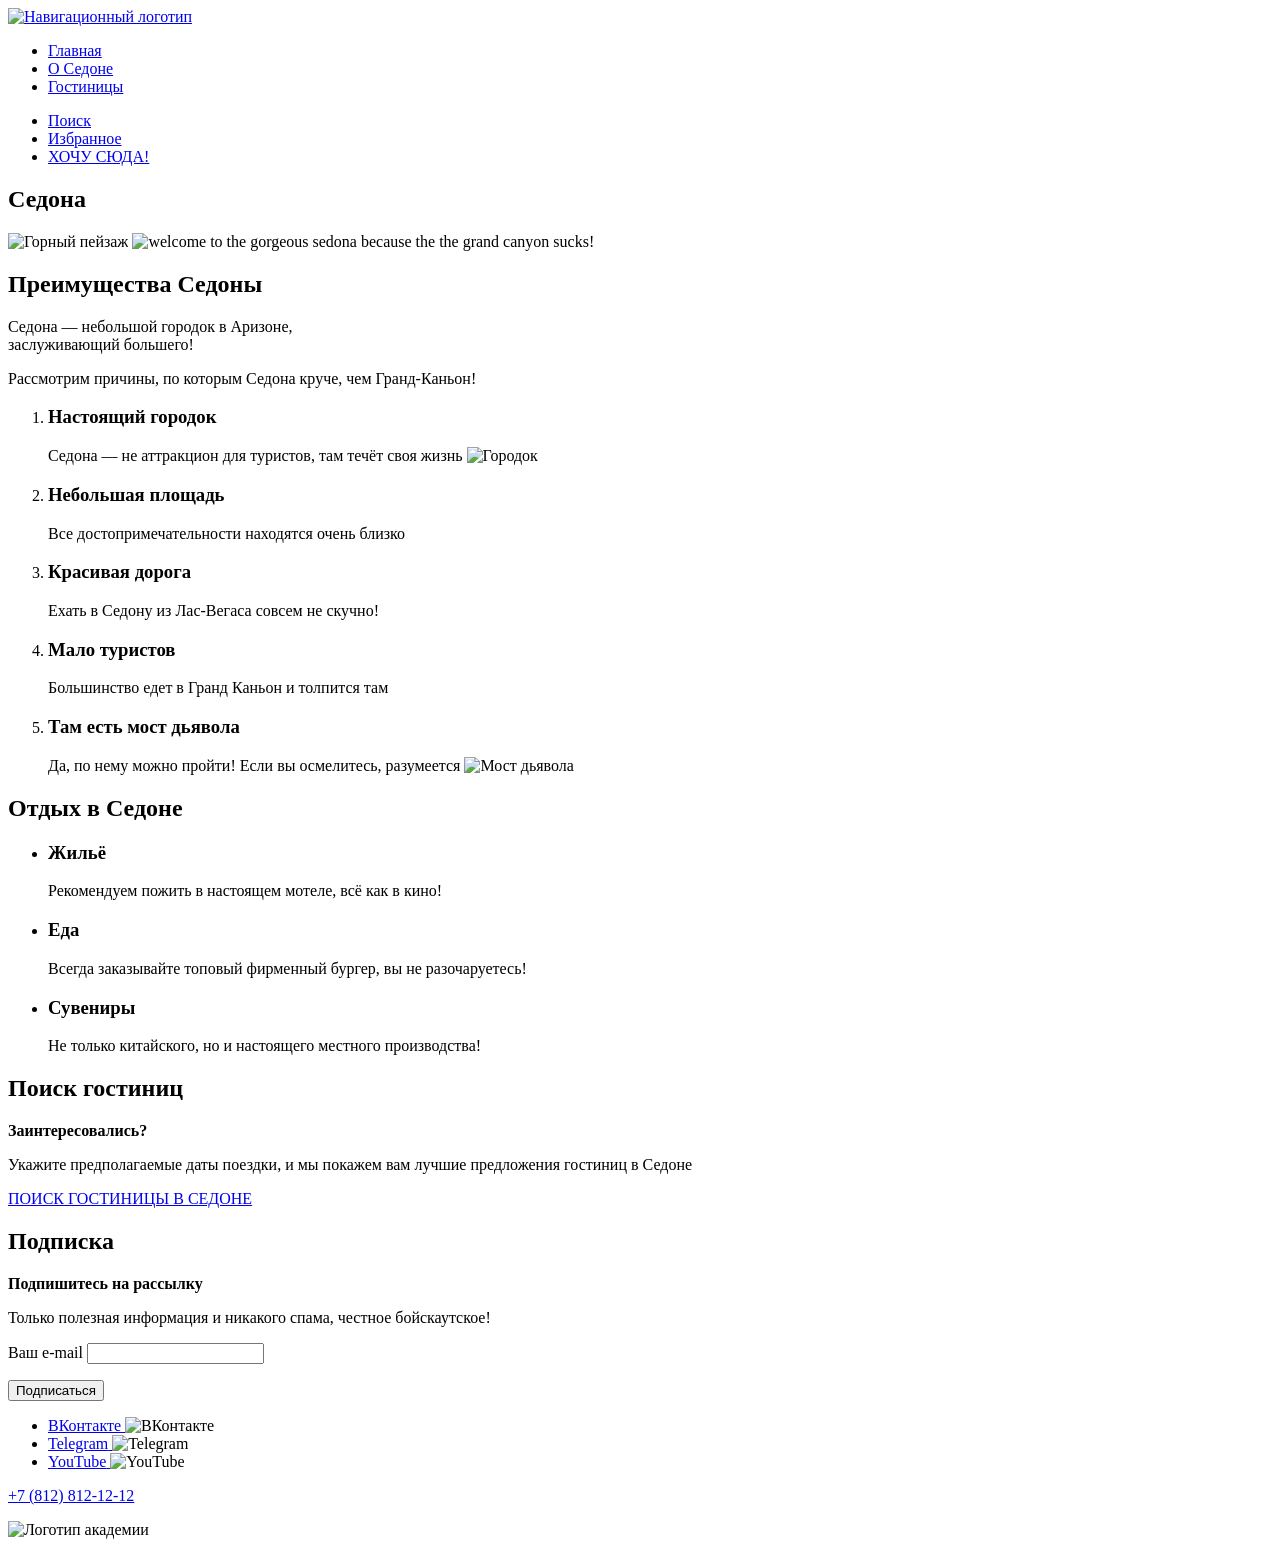
==== 2/index.html @ cf410114 ":heavy_check_mark: Сборка #2" ====
<!DOCTYPE html>
<html lang="ru">
  <head>
    <meta charset="utf-8">
    <title>HTML Academy: Седона</title>
    <base href="https://htmlacademy-htmlcss.github.io/2517475-sedona-1/2/">
</head>

  <body>
    <header class="main-header">
      <nav class="main-nav">
        <a href="#" class="main-nav-logo" >
          <img class="logo" src="#" alt="Навигационный логотип">
        </a>
        <ul class="nav-list">
          <li class="nav-item">
            <a class="nav-link" href="#">Главная</a>
          </li>
          <li class="nav-item">
            <a class="nav-link" href="#">О Седоне</a>
          </li>
          <li class="nav-item">
            <a class="nav-link" href="catalog.html">Гостиницы</a>
          </li>
        </ul>
        <ul class="nav-list nav-user">
          <li class="nav-item">
            <a class="nav-link" href="#">
              <span class="visually-hidden">Поиск</span>
            </a>
          </li>
          <li class="nav-item">
            <a class="nav-link" href="#">
              <span class="visually-hidden">Избранное</span>
            </a>
          </li>
          <li class="nav-item">
            <a class="nav-link" href="catalog.html">ХОЧУ СЮДА!</a>
          </li>
        </ul>
      </nav>
    </header>

    <main class="main-index">
      <section class="hero">
        <h1 class="visually-hidden">Седона</h1>
        <img src="#" alt="Горный пейзаж">
        <img class="hero-logo" src="#" alt="welcome to the gorgeous sedona because the the grand canyon sucks!">
      </section>

      <section class="advantages">
        <h2 class="visually-hidden">Преимущества Седоны</h2>
        <p>Седона — небольшой городок в Аризоне,<br>
          заслуживающий большего!</p>
        <p>Рассмотрим причины, по которым Седона круче, чем Гранд-Каньон!</p>
        <ol class="advantages-list">
          <li class="advantages-item">
            <h3>Настоящий городок</h3>
            <span class="advantages-description">Седона — не аттракцион для туристов, там течёт своя жизнь
              <img class="advantages-photo-1" src="#" alt="Городок">
            </span>
          </li>
          <li class="advantages-item">
            <h3>Небольшая площадь</h3>
            <span class="advantages-description">Все достопримечательности находятся очень близко</span>
          </li>
          <li class="advantages-item">
            <h3>Красивая дорога</h3>
            <span class="advantages-description">Ехать в Седону из Лас-Вегаса совсем не скучно!</span>
          </li>
          <li class="advantages-item">
            <h3>Мало туристов</h3>
            <span class="advantages-description">Большинство едет в Гранд Каньон и толпится там</span>
          </li>
          <li class="advantages-item">
            <h3>Там есть мост дьявола</h3>
            <span class="advantages-description">Да, по нему можно пройти! Если вы осмелитесь, разумеется
              <img class="advantages-photo-2" src="#" alt="Мост дьявола">
            </span>
          </li>
        </ol>
      </section>
      <section class="rest">
        <h2 class="visually-hidden">Отдых в Седоне</h2>
        <ul class="rest-list">
          <li class="rest-item">
            <h3>Жильё</h3>
            <span class="rest-description">Рекомендуем пожить в настоящем мотеле, всё как в кино!</span>
          </li>
          <li class="rest-item">
            <h3>Еда</h3>
            <span class="rest-description">Всегда заказывайте топовый фирменный бургер, вы не разочаруетесь!</span>
          </li>
          <li class="rest-item">
            <h3>Сувениры</h3>
            <span class="rest-description">Не только китайского, но и настоящего местного производства!</span>
          </li>
        </ul>
      </section>
      <section class="form">
        <h2 class="visually-hidden">Поиск гостиниц</h2>
        <p><b>Заинтересовались?</b></p>
        <p>
          Укажите предполагаемые даты поездки, и мы покажем вам лучшие предложения гостиниц в Седоне
        </p>
        <a class="button form-button" href="catalog.html">ПОИСК ГОСТИНИЦЫ В СЕДОНЕ</a>
      </section>
      <section class="mailing">
        <h2 class="visually-hidden">Подписка</h2>
        <p><b>Подпишитесь на рассылку</b></p>
        <p>Только полезная информация и никакого спама, честное бойскаутское!</p>
        <p class="mailing-form">
          <label>Ваш e-mail
            <input type="email" name="mailing-input">
          </label>
        </p>
        <button class="mailing-button">Подписаться</button>
      </section>
    </main>

      <footer>
      <ul class="social_media-list">
        <li class="social_media-item">
          <a class="social_media-link" href="https://vk.com/htmlacademy">
            <span class="visually-hidden">ВКонтакте</span>
          </a>
          <img class="social_media" src="#" alt="ВКонтакте">
        </li>
        <li class="social_media-item">
          <a class="social_media-link" href="https://t.me/htmlacademy">
            <span class="visually-hidden">Telegram</span>
          </a>
          <img class="social_media" src="#" alt="Telegram">
        </li>
        <li class="social_media-item">
          <a class="social_media-link" href="https://www.youtube.com/user/htmlacademyru">
            <span class="visually-hidden">YouTube</span>
          </a>
          <img class="social_media" src="#" alt="YouTube">
        </li>
      </ul>
      <p>
        <a class="contacts-phone" href="tel:88128121212">+7 (812) 812-12-12</a>
      </p>
      <img class="htmlacademy" src="https://htmlacademy.ru/" alt="Логотип академии">
    </footer>
  </body>
</html>
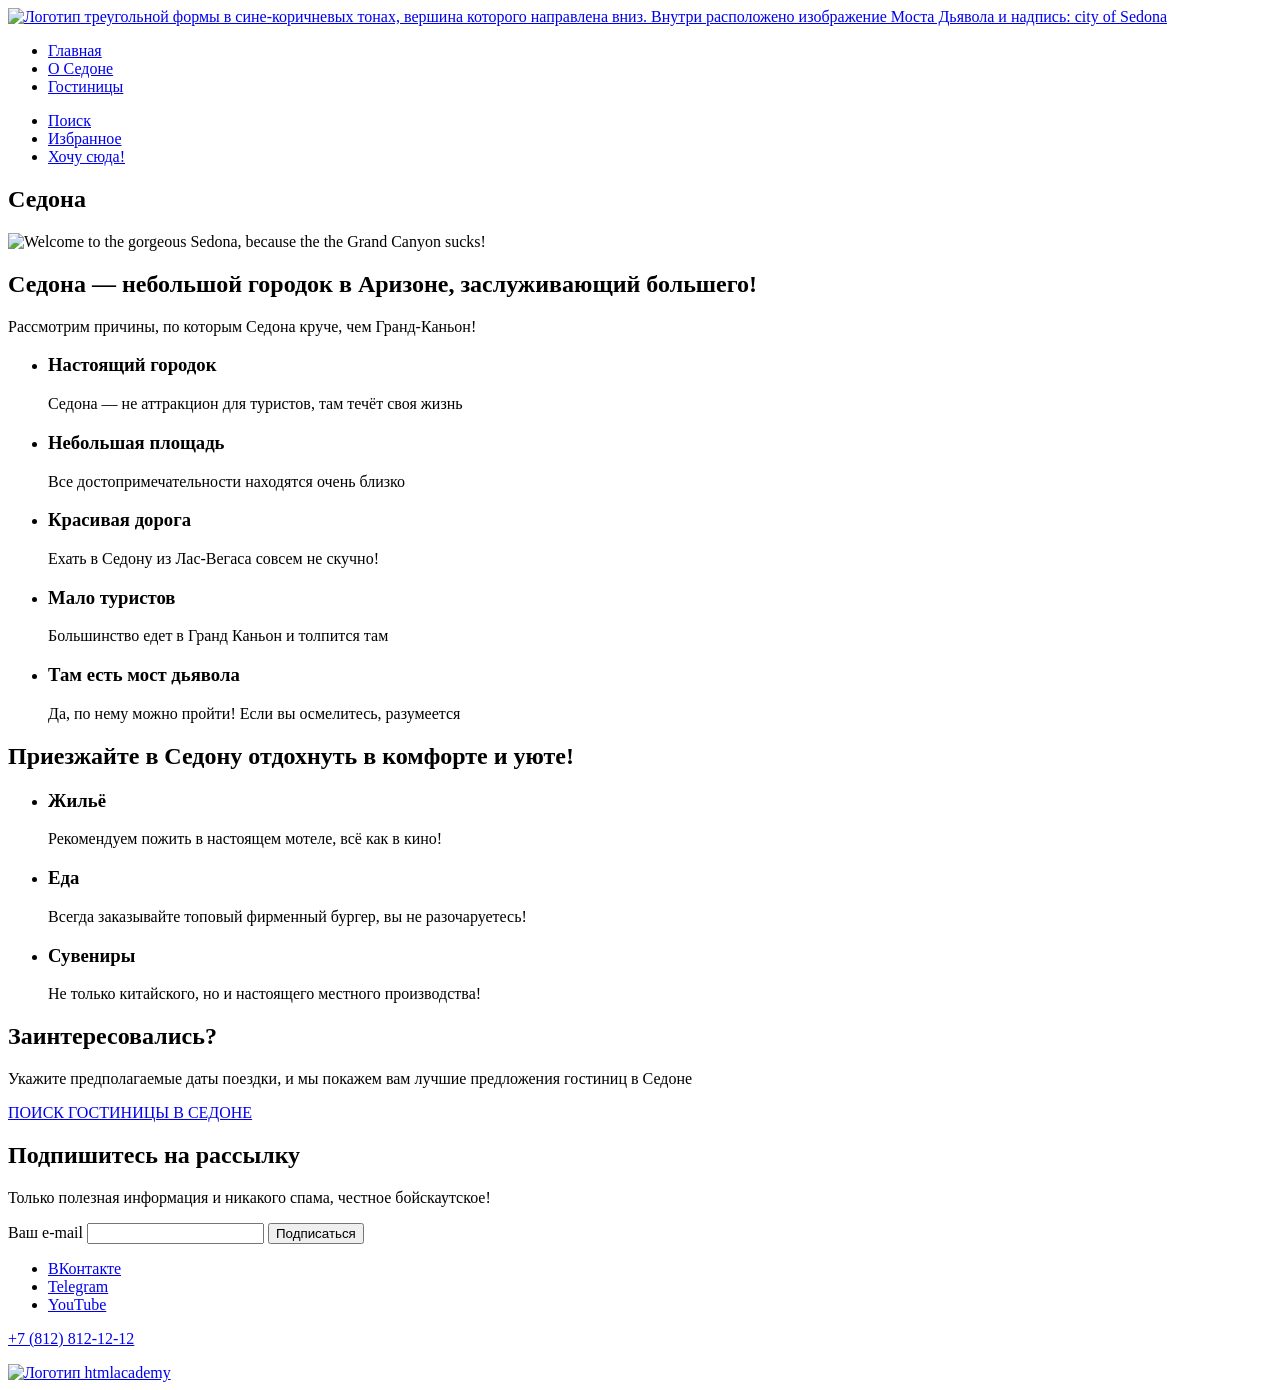
==== commit 32d883c0: ":heavy_check_mark: Сборка #2" ====
--- a/2/index.html
+++ b/2/index.html
@@ -10,11 +10,11 @@
     <header class="main-header">
       <nav class="main-nav">
         <a href="#" class="main-nav-logo" >
-          <img class="logo" src="#" alt="Навигационный логотип">
+          <img class="logo" src="#" alt="Логотип треугольной формы в сине-коричневых тонах, вершина которого направлена вниз. Внутри расположено изображение Моста Дьявола и надпись: city of Sedona">
         </a>
         <ul class="nav-list">
           <li class="nav-item">
-            <a class="nav-link" href="#">Главная</a>
+            <a class="nav-link" href="index.html">Главная</a>
           </li>
           <li class="nav-item">
             <a class="nav-link" href="#">О Седоне</a>
@@ -23,126 +23,116 @@
             <a class="nav-link" href="catalog.html">Гостиницы</a>
           </li>
         </ul>
-        <ul class="nav-list nav-user">
-          <li class="nav-item">
-            <a class="nav-link" href="#">
+        <ul class="nav-user">
+          <li class="nav-user-item">
+            <a class="nav-user-link nav-user-format" href="#">
               <span class="visually-hidden">Поиск</span>
             </a>
           </li>
-          <li class="nav-item">
-            <a class="nav-link" href="#">
+          <li class="nav-user-item">
+            <a class="nav-user-link nav-user-format" href="#">
               <span class="visually-hidden">Избранное</span>
             </a>
           </li>
-          <li class="nav-item">
-            <a class="nav-link" href="catalog.html">ХОЧУ СЮДА!</a>
+          <li class="nav-user-item">
+            <a class="nav-user-link" href="catalog.html">Хочу сюда!</a>
           </li>
         </ul>
       </nav>
     </header>
 
-    <main class="main-index">
+    <main class="main">
       <section class="hero">
         <h1 class="visually-hidden">Седона</h1>
-        <img src="#" alt="Горный пейзаж">
-        <img class="hero-logo" src="#" alt="welcome to the gorgeous sedona because the the grand canyon sucks!">
+        <img class="hero-slogan" src="#" lang="en" alt="Welcome to the gorgeous Sedona, because the the Grand Canyon sucks!">
       </section>
 
       <section class="advantages">
-        <h2 class="visually-hidden">Преимущества Седоны</h2>
-        <p>Седона — небольшой городок в Аризоне,<br>
-          заслуживающий большего!</p>
+        <h2>Седона — небольшой городок в Аризоне, заслуживающий большего!</h2>
         <p>Рассмотрим причины, по которым Седона круче, чем Гранд-Каньон!</p>
-        <ol class="advantages-list">
+        <ul class="advantages-list">
           <li class="advantages-item">
             <h3>Настоящий городок</h3>
-            <span class="advantages-description">Седона — не аттракцион для туристов, там течёт своя жизнь
-              <img class="advantages-photo-1" src="#" alt="Городок">
-            </span>
+            <p class="advantages-description">Седона — не аттракцион для туристов, там течёт своя жизнь</p>
           </li>
           <li class="advantages-item">
             <h3>Небольшая площадь</h3>
-            <span class="advantages-description">Все достопримечательности находятся очень близко</span>
+            <p class="advantages-description">Все достопримечательности находятся очень близко</p>
           </li>
           <li class="advantages-item">
             <h3>Красивая дорога</h3>
-            <span class="advantages-description">Ехать в Седону из Лас-Вегаса совсем не скучно!</span>
+            <p class="advantages-description">Ехать в Седону из Лас-Вегаса совсем не скучно!</p>
           </li>
           <li class="advantages-item">
             <h3>Мало туристов</h3>
-            <span class="advantages-description">Большинство едет в Гранд Каньон и толпится там</span>
+            <p class="advantages-description">Большинство едет в Гранд Каньон и толпится там</p>
           </li>
           <li class="advantages-item">
             <h3>Там есть мост дьявола</h3>
-            <span class="advantages-description">Да, по нему можно пройти! Если вы осмелитесь, разумеется
-              <img class="advantages-photo-2" src="#" alt="Мост дьявола">
-            </span>
+            <p class="advantages-description">Да, по нему можно пройти! Если вы осмелитесь, разумеется</p>
           </li>
-        </ol>
+        </ul>
       </section>
       <section class="rest">
-        <h2 class="visually-hidden">Отдых в Седоне</h2>
+        <h2 class="visually-hidden">Приезжайте в Седону отдохнуть в комфорте и уюте!</h2>
         <ul class="rest-list">
           <li class="rest-item">
             <h3>Жильё</h3>
-            <span class="rest-description">Рекомендуем пожить в настоящем мотеле, всё как в кино!</span>
+            <p class="rest-description">Рекомендуем пожить в настоящем мотеле, всё как в кино!</p>
           </li>
           <li class="rest-item">
             <h3>Еда</h3>
-            <span class="rest-description">Всегда заказывайте топовый фирменный бургер, вы не разочаруетесь!</span>
+            <p class="rest-description">Всегда заказывайте топовый фирменный бургер, вы не разочаруетесь!</p>
           </li>
           <li class="rest-item">
             <h3>Сувениры</h3>
-            <span class="rest-description">Не только китайского, но и настоящего местного производства!</span>
+            <p class="rest-description">Не только китайского, но и настоящего местного производства!</p>
           </li>
         </ul>
       </section>
-      <section class="form">
-        <h2 class="visually-hidden">Поиск гостиниц</h2>
-        <p><b>Заинтересовались?</b></p>
+      <section class="search">
+        <h2>Заинтересовались?</h2>
         <p>
           Укажите предполагаемые даты поездки, и мы покажем вам лучшие предложения гостиниц в Седоне
         </p>
-        <a class="button form-button" href="catalog.html">ПОИСК ГОСТИНИЦЫ В СЕДОНЕ</a>
+        <a class="button search-button" href="catalog.html">ПОИСК ГОСТИНИЦЫ В СЕДОНЕ</a>
       </section>
       <section class="mailing">
-        <h2 class="visually-hidden">Подписка</h2>
-        <p><b>Подпишитесь на рассылку</b></p>
+        <h2>Подпишитесь на рассылку</h2>
         <p>Только полезная информация и никакого спама, честное бойскаутское!</p>
-        <p class="mailing-form">
+        <form class="mailing-form">
           <label>Ваш e-mail
             <input type="email" name="mailing-input">
           </label>
-        </p>
-        <button class="mailing-button">Подписаться</button>
+          <button class="mailing-button" type="submit">Подписаться</button>
+        </form>
       </section>
     </main>
 
       <footer>
-      <ul class="social_media-list">
-        <li class="social_media-item">
-          <a class="social_media-link" href="https://vk.com/htmlacademy">
+      <ul class="social-media-list">
+        <li class="social-media-item">
+          <a class="social-media-link" href="https://vk.com/htmlacademy">
             <span class="visually-hidden">ВКонтакте</span>
           </a>
-          <img class="social_media" src="#" alt="ВКонтакте">
         </li>
-        <li class="social_media-item">
-          <a class="social_media-link" href="https://t.me/htmlacademy">
+        <li class="social-media-item">
+          <a class="social-media-link" href="https://t.me/htmlacademy">
             <span class="visually-hidden">Telegram</span>
           </a>
-          <img class="social_media" src="#" alt="Telegram">
         </li>
-        <li class="social_media-item">
-          <a class="social_media-link" href="https://www.youtube.com/user/htmlacademyru">
+        <li class="social-media-item">
+          <a class="social-media-link" href="https://www.youtube.com/user/htmlacademyru">
             <span class="visually-hidden">YouTube</span>
           </a>
-          <img class="social_media" src="#" alt="YouTube">
         </li>
       </ul>
       <p>
-        <a class="contacts-phone" href="tel:88128121212">+7 (812) 812-12-12</a>
+        <a class="contacts-phone" href="tel:78128121212">+7 (812) 812-12-12</a>
       </p>
-      <img class="htmlacademy" src="https://htmlacademy.ru/" alt="Логотип академии">
+      <a href="https://htmlacademy.ru/">
+        <img class="htmlacademy" src="#" alt="Логотип htmlacademy">
+      </a>
     </footer>
   </body>
 </html>
